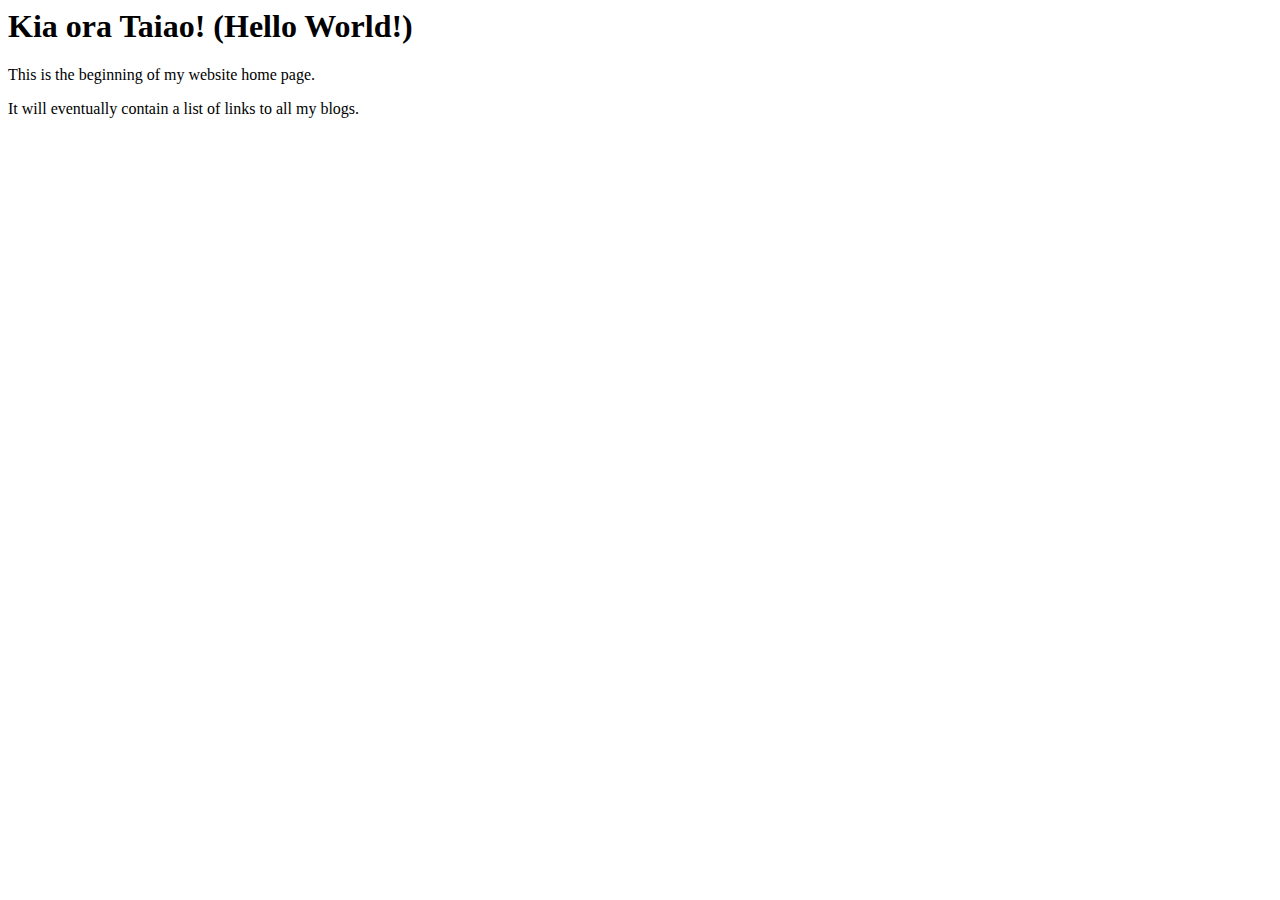
==== index.html @ 3aeb9a30 "Add text for blog" ====
<html>
  <head>
    <title>My blog</title>
  <body>
    <h1>Kia ora Taiao! (Hello World!)</h1> 
    <p> This is the beginning of my website home page.</p>
    <p> It will eventually contain a list of links to all my blogs. </p>
  </body>
</html>
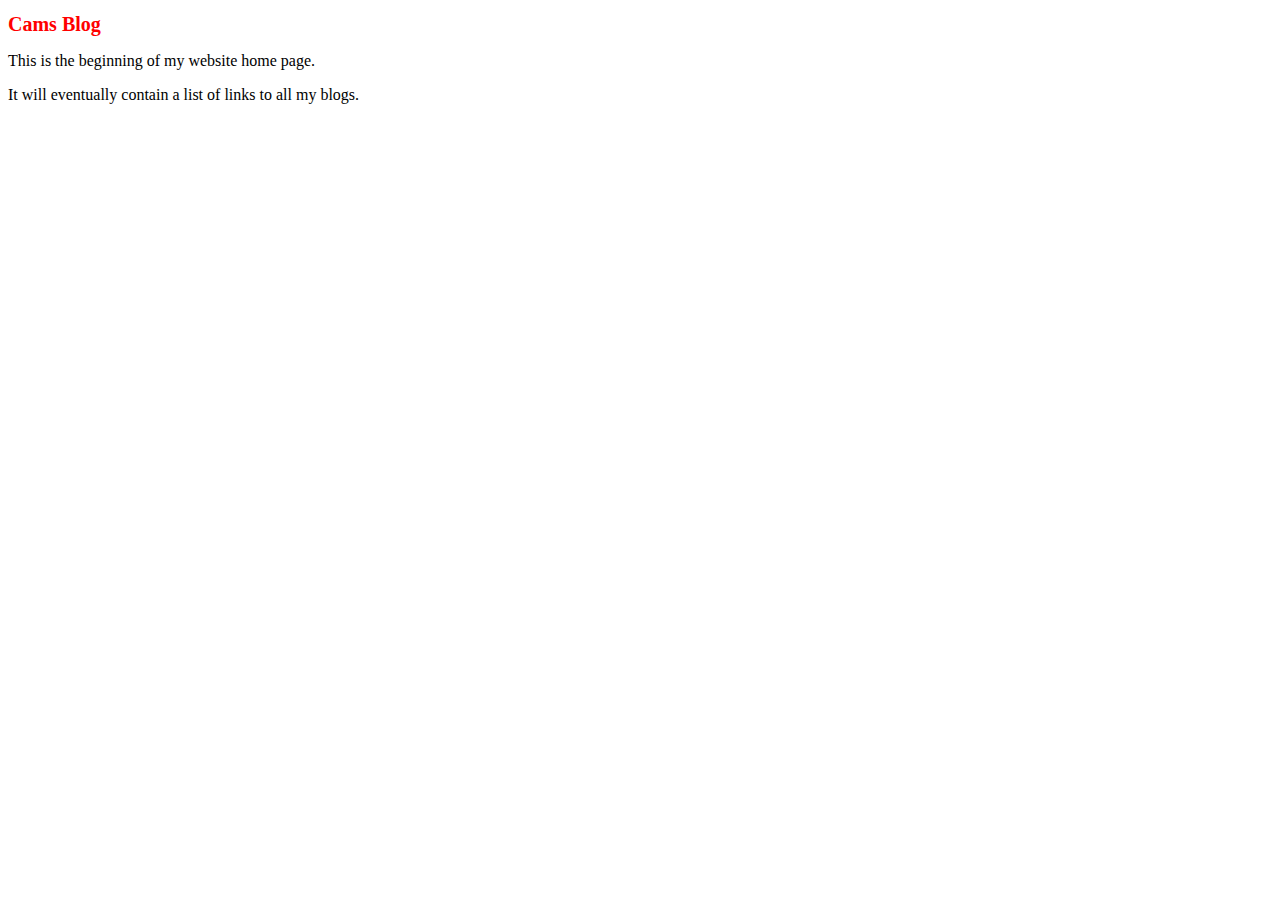
==== commit 39ceb9d9: "Link CSS to index page" ====
--- a/index.html
+++ b/index.html
@@ -1,8 +1,12 @@
+<!DOCTYPE html>
 <html>
   <head>
     <title>My blog</title>
+    <meta charset="UTF-8">
+    <link href="../styles/main.css" rel="stylesheet" type="text/css">
+  </head>
   <body>
-    <h1>Kia ora Taiao! (Hello World!)</h1> 
+    <h1>Cams Blog</h1> 
     <p> This is the beginning of my website home page.</p>
     <p> It will eventually contain a list of links to all my blogs. </p>
   </body>
--- a/styles/main.css
+++ b/styles/main.css
@@ -0,0 +1,4 @@
+h1 {
+  color: red;
+  font-size: 20px;
+}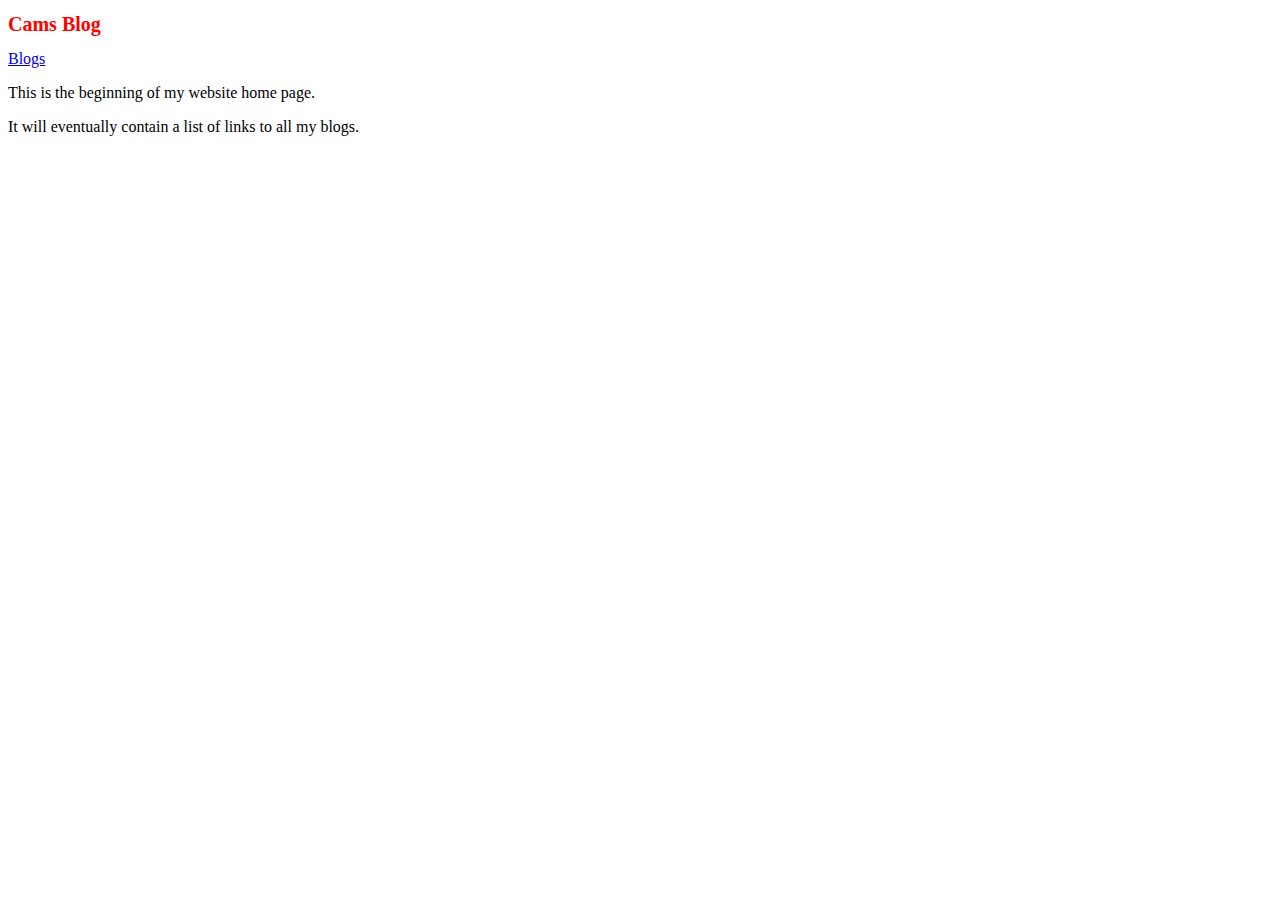
==== commit 34fccc8e: "Add link to Blog" ====
--- a/index.html
+++ b/index.html
@@ -3,10 +3,11 @@
   <head>
     <title>My blog</title>
     <meta charset="UTF-8">
-    <link href="../styles/main.css" rel="stylesheet" type="text/css">
+    <link href="styles/main.css" rel="stylesheet" type="text/css">
   </head>
+  
   <body>
-    <h1>Cams Blog</h1> 
+    <h1>Cams Blog</h1>  <a href="blog/te-houtaewa-template.html">Blogs</a>
     <p> This is the beginning of my website home page.</p>
     <p> It will eventually contain a list of links to all my blogs. </p>
   </body>
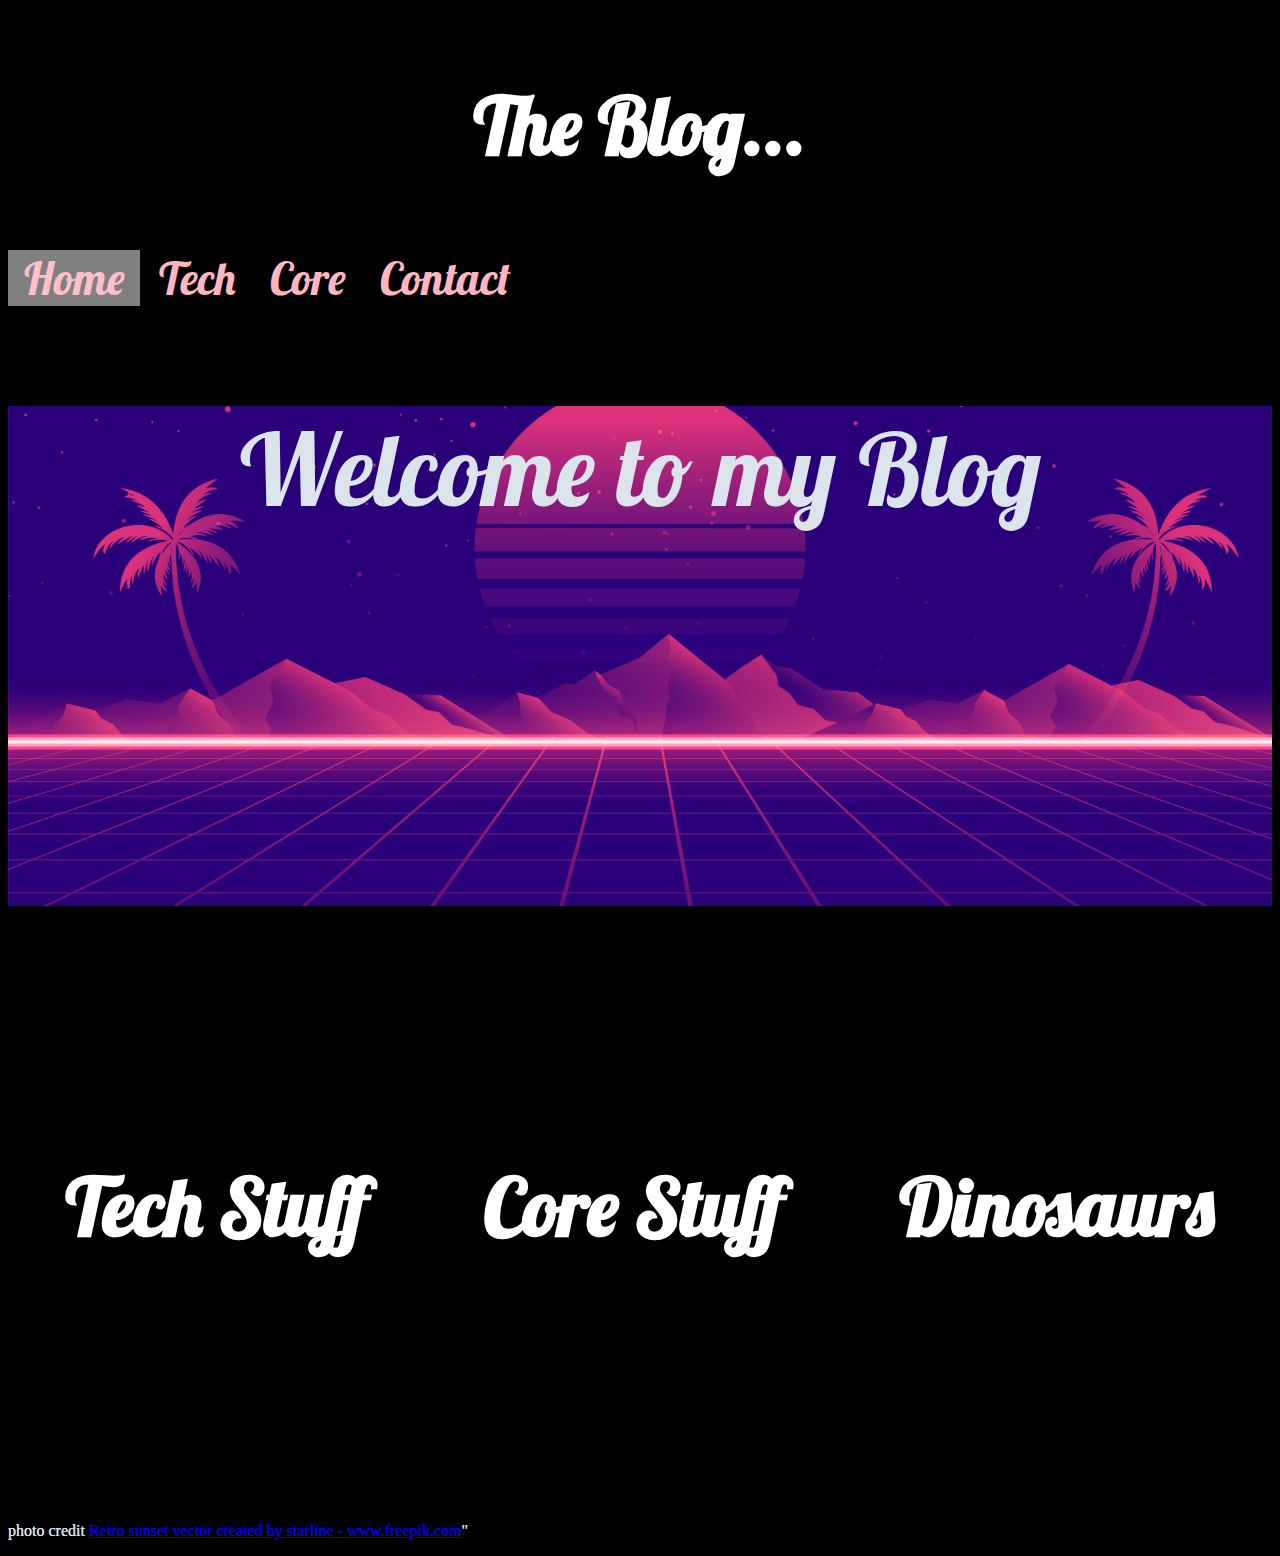
==== commit 85ea2cbd: "Create Homepage styling" ====
--- a/index.html
+++ b/index.html
@@ -5,10 +5,62 @@
     <meta charset="UTF-8">
     <link href="styles/main.css" rel="stylesheet" type="text/css">
   </head>
+
+
+  <header>
+    <h1 class="glow">The Blog...</h1> 
+  </header>
+
+  <body>
+
+
+
+  <div class="topnav">
+    <a class="active" href="#home">Home</a>
+    <a href="blog/Tech.html">Tech</a>
+    <a href="blog/Core.html">Core</a>
+    <a href=#>Contact</a>
+  </div>
+
+<div class="hero">
+  <div class="hero-text">
+    <p>Welcome to my Blog</p>
+    
+  </div>
+</div>
+ 
+  <div class="flex-container">
+    <div>
+      <a href="blog/Tech.html">
+        <h1 class="glow">Tech Stuff</h1>
+      </a>
+   </div>
+    <div>
+      <a href="blog/Core.html">
+        <h1 class="glow">Core Stuff</h1>
+     </a>
+    </div>
+    
+    <div><h1 class="glow">Dinosaurs</h1></div>  
+  </div>
   
-  <body>
-    <h1>Cams Blog</h1>  <a href="blog/te-houtaewa-template.html">Blogs</a>
-    <p> This is the beginning of my website home page.</p>
-    <p> It will eventually contain a list of links to all my blogs. </p>
+ 
+
+<footer>
+    <p>
+      photo credit <a href="https://www.freepik.com/vectors/retro-sunset">Retro sunset vector created by starline - www.freepik.com</a>"
+    </p>
+  </footer>
+   
+</div>
+  
+  
   </body>
+  <footer>
+
+    <p>
+      photo credit <a href="https://www.freepik.com/vectors/retro-sunset">Retro sunset vector created by starline - www.freepik.com</a>"
+    </p>
+
+  </footer>
 </html>--- a/styles/main.css
+++ b/styles/main.css
@@ -1,4 +1,173 @@
+@import url('https://fonts.googleapis.com/css2?family=Roboto:wght@100&display=swap');
+@import url('https://fonts.googleapis.com/css2?family=Roboto:wght@100&family=Yesteryear&display=swap');
+@import url('https://fonts.googleapis.com/css2?family=Lobster&family=Roboto:wght@100&family=Yesteryear&display=swap');
+
+
+.welcome {
+  font-family: Roboto, sans-serif;
+  font-size: 60px;
+}
+
 h1 {
-  color: red;
-  font-size: 20px;
+  text-align: center;
+  font-family: Lobster, cursive;
+  font-size: 100px;
+  color: purple;
+}
+.glow {
+  font-size: 80px;
+  color: #fff;
+  text-align: center;
+  animation: glow 1s ease-in-out infinite alternate;
+}
+@-webkit-keyframes glow {
+  from {
+    text-shadow: 0 0 10px #fff, 0 0 20px #fff, 0 0 30px #e60073, 0 0 40px #e60073, 0 0 50px #e60073, 0 0 60px #e60073, 0 0 70px #e60073;
+  }
+  
+  to {
+    text-shadow: 0 0 20px #fff, 0 0 30px #ff4da6, 0 0 40px #ff4da6, 0 0 50px #ff4da6, 0 0 60px #ff4da6, 0 0 70px #ff4da6, 0 0 80px #ff4da6;
+  }
+}
+
+
+.posi {
+  border: 10px solid #e60073;
+  height:1100px;
+}
+.posi h2{
+  font-size: 50px;
+  color: #e60073;
+  font-family: Roboto, sans-serif;
+  text-align: center;
+}
+
+.posi p{
+  font-size:15px;
+  color: #dbe4eb;
+  font-family: Roboto, sans-serif;
+  text-align: left;
+  margin: 20px;
+}
+
+h2 {
+  font-weight: bold;
+  font-size: 50px;
+  color: #e60073;
+}
+
+body {
+background-color: black;
+
+}
+img {
+  width: 200px;
+  height: auto;
+  display: block;
+  margin-left: auto;
+  margin-right: auto;
+}
+
+header {
+  margin: 75px;
+}
+
+
+.topnav {
+  position: relative;
+  background-color: black;
+  overflow: hidden;
+  color: light pink;
+  font-family: Lobster, cursive;
+}
+
+
+.topnav a {
+
+  color:lightpink;
+  text-align: center;
+  padding: 14px 16px;
+  text-decoration: none;
+  font-size: 45px;
+}
+
+.topnav a:hover {
+  background-color: #2DE2E6;
+  color: ;
+}
+
+.topnav a.active {
+  background-color: gray;
+  color: pink;
+}
+
+footer {
+  position: absolute;
+  width: 100%;
+  bottom: 200;
+  color: #dbe4eb;
+
+}
+
+
+.flex-container {
+  height: 600px;
+  display: flex;
+  background-color: black;
+  justify-content: space-around;
+  align-items: center;
+  flex-wrap: wrap;
+}
+
+.flex-container > div {
+  border: #ff4da6;
+  margin: 10px;
+  padding: 30px;
+  font-size: 30px;
+
+}
+.flex-container > div:hover {
+  border: 50px #ff4da6;
+}
+
+@media (max-width: 600px) {
+  .flex-container {
+    flex-direction: column;
+  }
+}
+.flex-container a {
+  text-decoration: none;
+  border: 20px;
+}
+.flex-container  a:hover{
+  background-color: white;
+}
+
+.hero {
+  background-image: url(../images/SL_032321_41610_03.jpg);
+
+  
+  height: 500px;
+
+  background-position: center;
+  background-repeat: no-repeat;
+  background-size: cover;
+  position: relative;
+}
+
+.hero-text {
+  text-align: center;
+  font-family: Lobster, cursive;
+  font-size: 100px;
+  color: #dbe4eb;
+}
+
+#content {
+  color: #e60073;
+  font-size: 15px;
+}
+
+.inline {
+  display: inline;
+  color: #e60073;
 }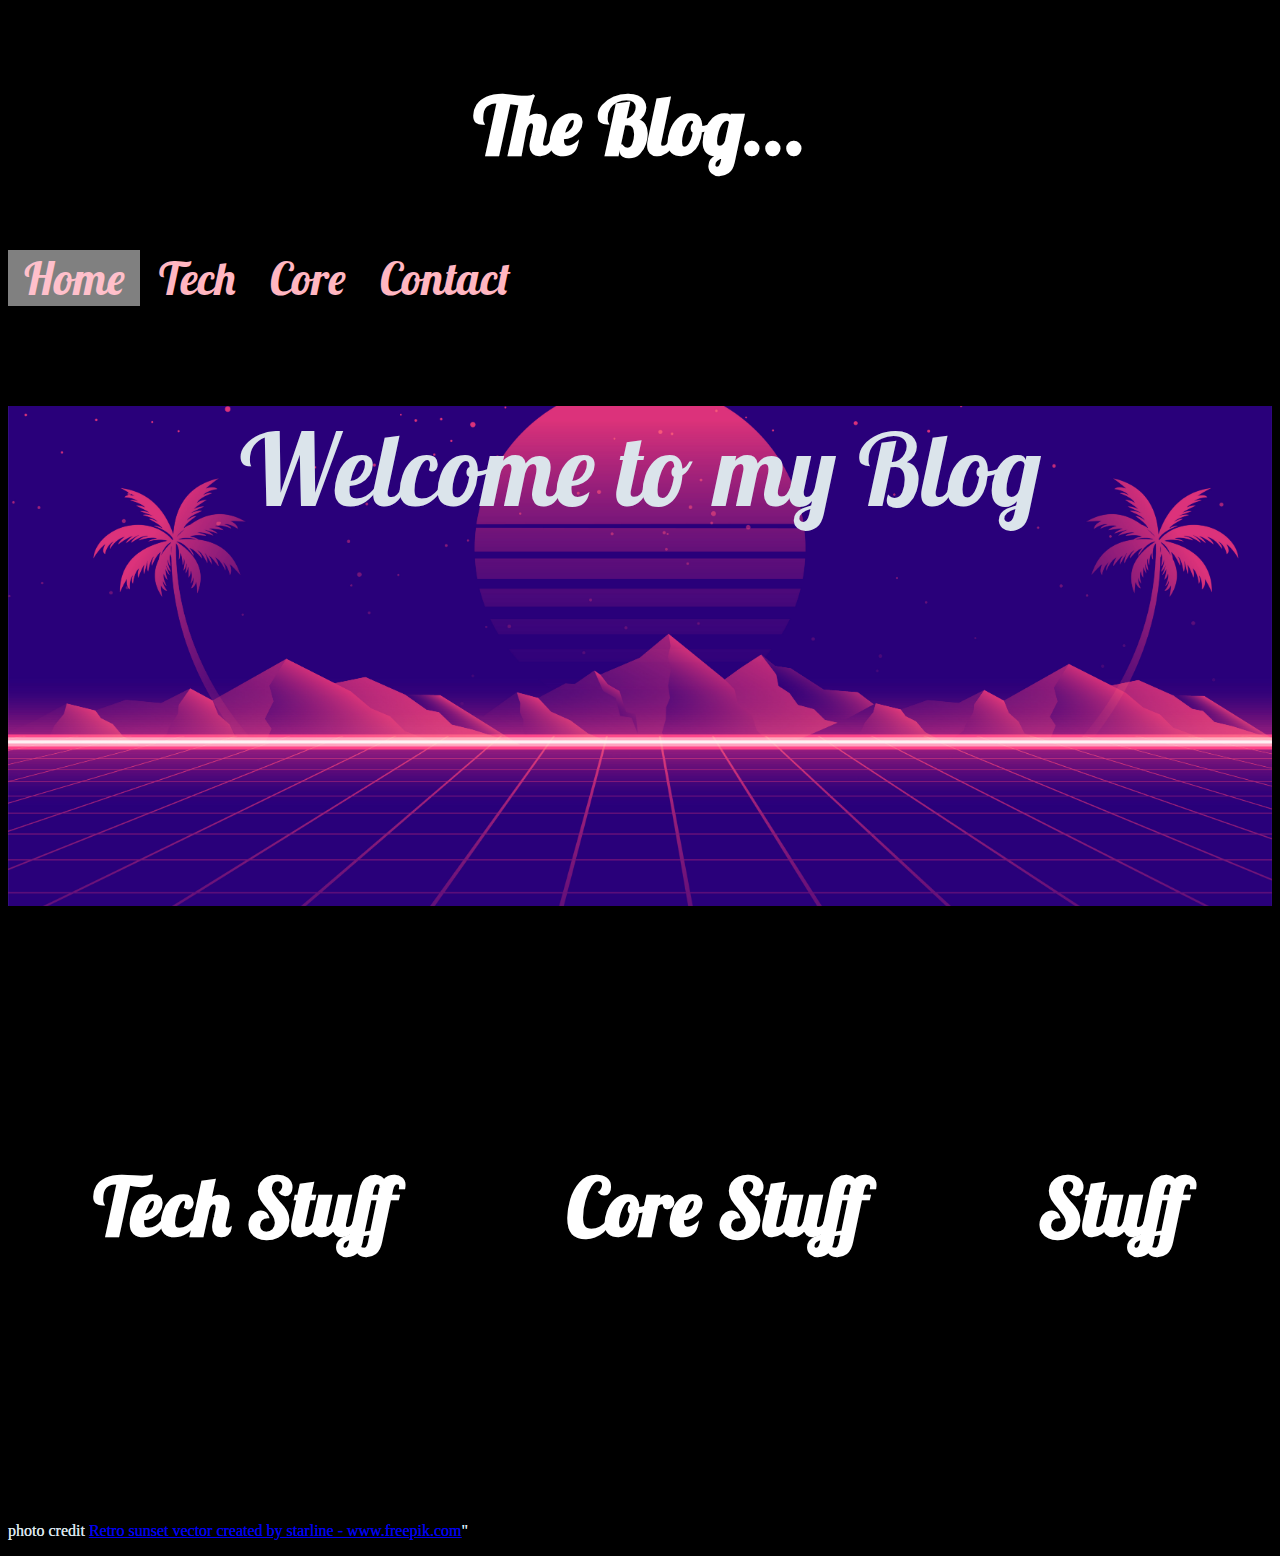
==== commit dd55dd00: "updated the tech blog" ====
--- a/index.html
+++ b/index.html
@@ -41,7 +41,7 @@
      </a>
     </div>
     
-    <div><h1 class="glow">Dinosaurs</h1></div>  
+    <div><h1 class="glow">Stuff</h1></div>  
   </div>
   
  
--- a/styles/main.css
+++ b/styles/main.css
@@ -145,10 +145,7 @@
 
 .hero {
   background-image: url(../images/SL_032321_41610_03.jpg);
-
-  
   height: 500px;
-
   background-position: center;
   background-repeat: no-repeat;
   background-size: cover;
